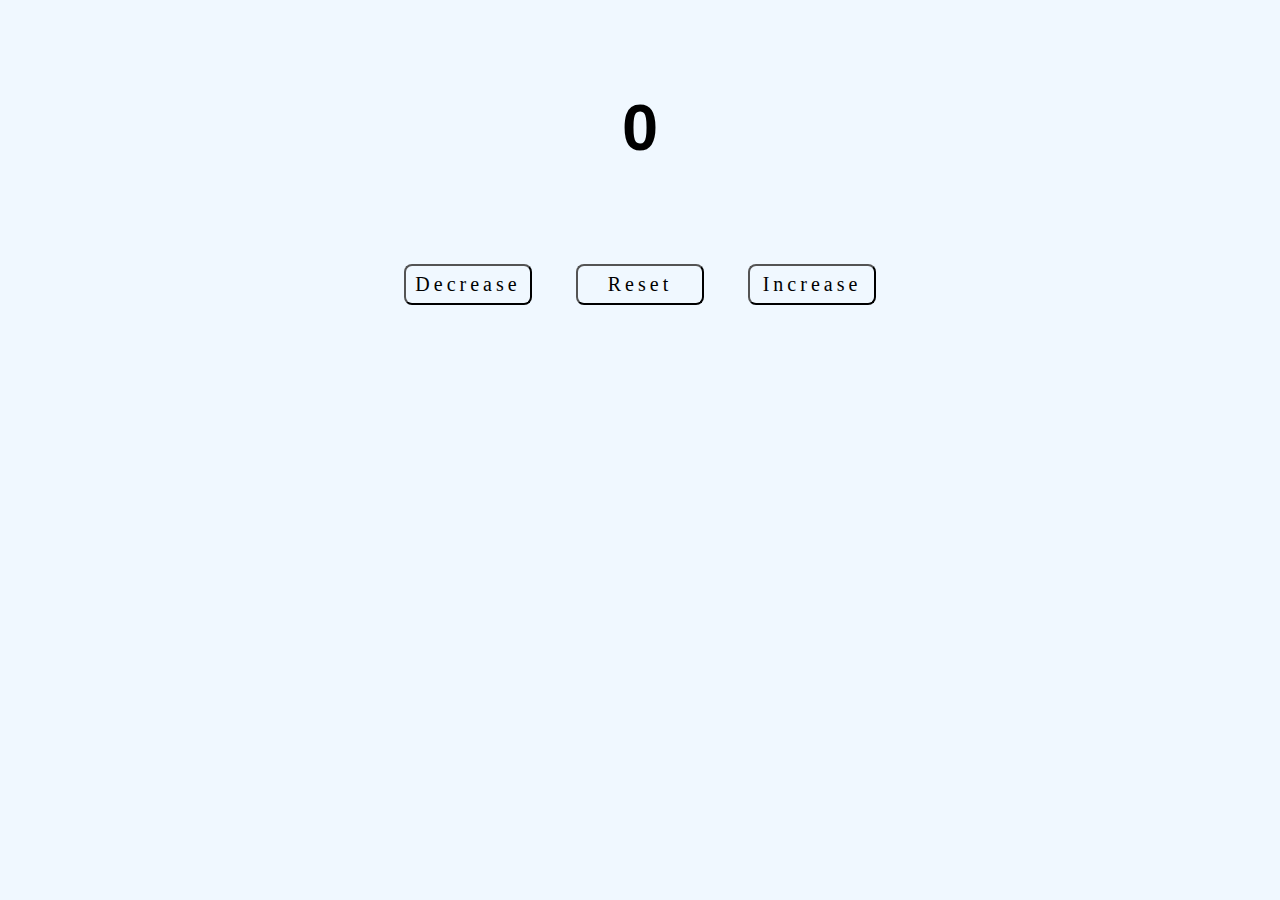
==== sylani project/index.html @ 7303fd04 "Counter generater" ====
<!DOCTYPE html>
<html lang="en">
<head>
    <meta charset="UTF-8">
    <meta http-equiv="X-UA-Compatible" content="IE=edge">
    <meta name="viewport" content="width=device-width, initial-scale=1.0">
    <link rel="stylesheet" href="style.css">
    <title>Simple Counter Generate</title>
</head>
<body>
    <h2 id="val">0</h2>
    <button id="downval" onclick="countDown()" >Decrease</button>
    <button id="clear" onclick="countReset()">Reset</button>
    <button id="upval" onclick="countUp()">Increase</button>
</body>
<script src="index.js"></script>
</html>
---- sylani project/style.css ----
* {
    text-align: center;
    margin-top: 45px;
   background: aliceblue;
   
}

h1 {
    font-size: 60px;
    font-weight: bold;
    font-family: -apple-system, BlinkMacSystemFont, 'Segoe UI', Roboto, Oxygen, Ubuntu, Cantarell, 'Open Sans', 'Helvetica Neue', sans-serif;  
}
h2 {
    font-size: 65px;
    font-family: -apple-system, BlinkMacSystemFont, 'Segoe UI', Roboto, Oxygen, Ubuntu, Cantarell, 'Open Sans', 'Helvetica Neue', sans-serif; 

}

button {
    background: transparent;
    height: 41px;
    width: 10vw;
	border-radius: 8px;
	margin-inline: 1em;
    color: #000;
    font-size: 20px;
    font-family: math ;
    letter-spacing: 4px;
}

button:active {
    border: 3px solid darkblue;
    
}
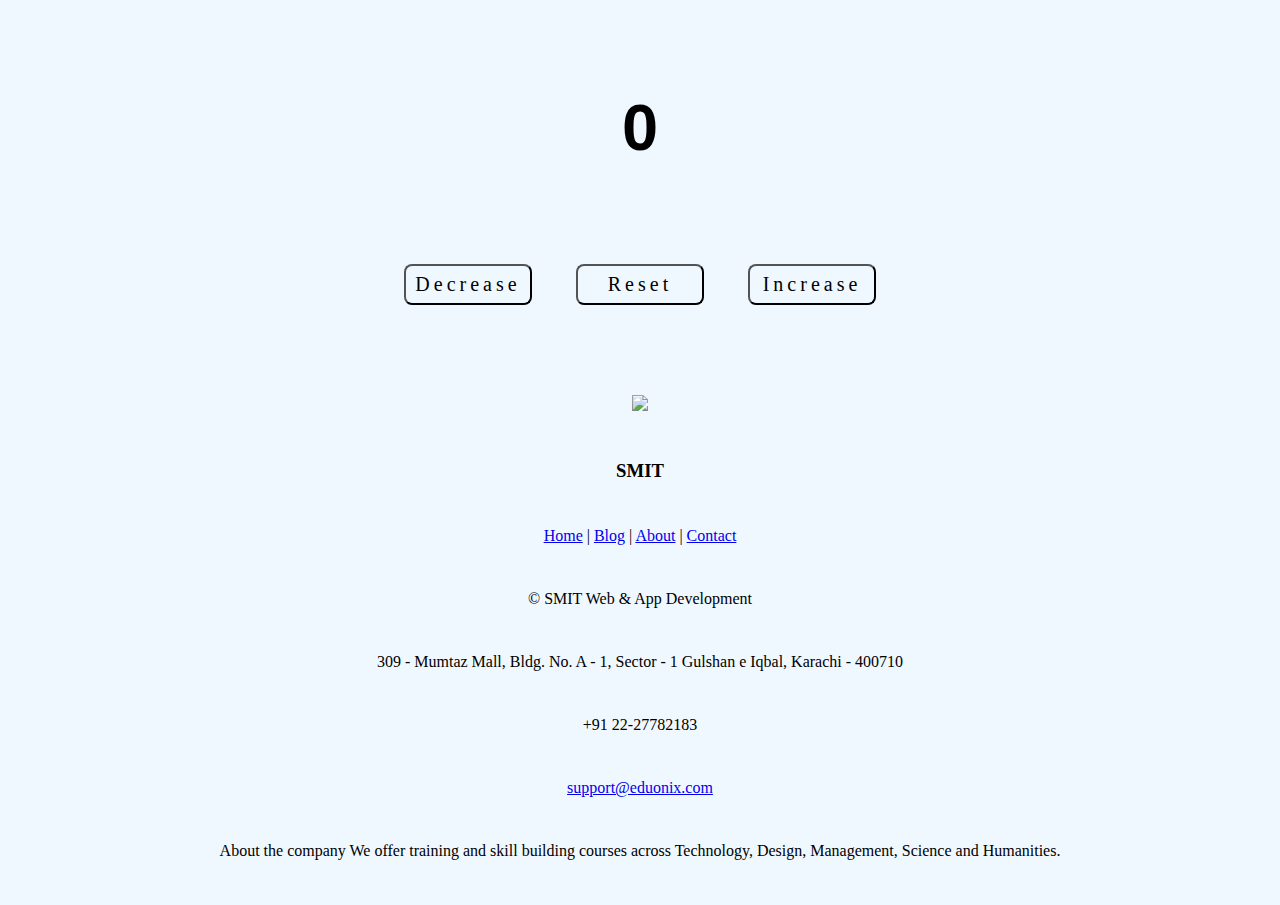
==== commit eb01590f: "Initial commit" ====
--- a/sylani project/index.html
+++ b/sylani project/index.html
@@ -12,6 +12,59 @@
     <button id="downval" onclick="countDown()" >Decrease</button>
     <button id="clear" onclick="countReset()">Reset</button>
     <button id="upval" onclick="countUp()">Increase</button>
+    
+     <footer>
+        <footer class="footer-distributed">
+
+			<div class="footer-left">
+          <img src="img/logo.png">
+				<h3><span>SMIT</span></h3>
+
+				<p class="footer-links">
+					<a href="#">Home</a>
+					|
+					<a href="#">Blog</a>
+					|
+					<a href="#">About</a>
+					|
+					<a href="#">Contact</a>
+				</p>
+
+				<p class="footer-company-name">© SMIT Web & App Development</p>
+			</div>
+
+			<div class="footer-center">
+				<div>
+					<i class="fa fa-map-marker"></i>
+					  <p><span>309 - Mumtaz Mall,
+						 Bldg. No. A - 1, Sector - 1</span>
+						Gulshan e Iqbal, Karachi - 400710</p>
+				</div>
+
+				<div>
+					<i class="fa fa-phone"></i>
+					<p>+91 22-27782183</p>
+				</div>
+				<div>
+					<i class="fa fa-envelope"></i>
+					<p><a href="mailto:support@zahak.com">support@eduonix.com</a></p>
+				</div>
+			</div>
+			<div class="footer-right">
+				<p class="footer-company-about">
+					<span>About the company</span>
+					We offer training and skill building courses across Technology, Design, Management, Science and Humanities.</p>
+				<div class="footer-icons">
+					<a href="#"><i class="fa fa-facebook"></i></a>
+					<a href="#"><i class="fa fa-twitter"></i></a>
+					<a href="#"><i class="fa fa-instagram"></i></a>
+					<a href="#"><i class="fa fa-linkedin"></i></a>
+					<a href="#"><i class="fa fa-youtube"></i></a>
+				</div>
+			</div>
+		</footer>
+    </footer>
+    
 </body>
 <script src="index.js"></script>
-</html>+</html>
